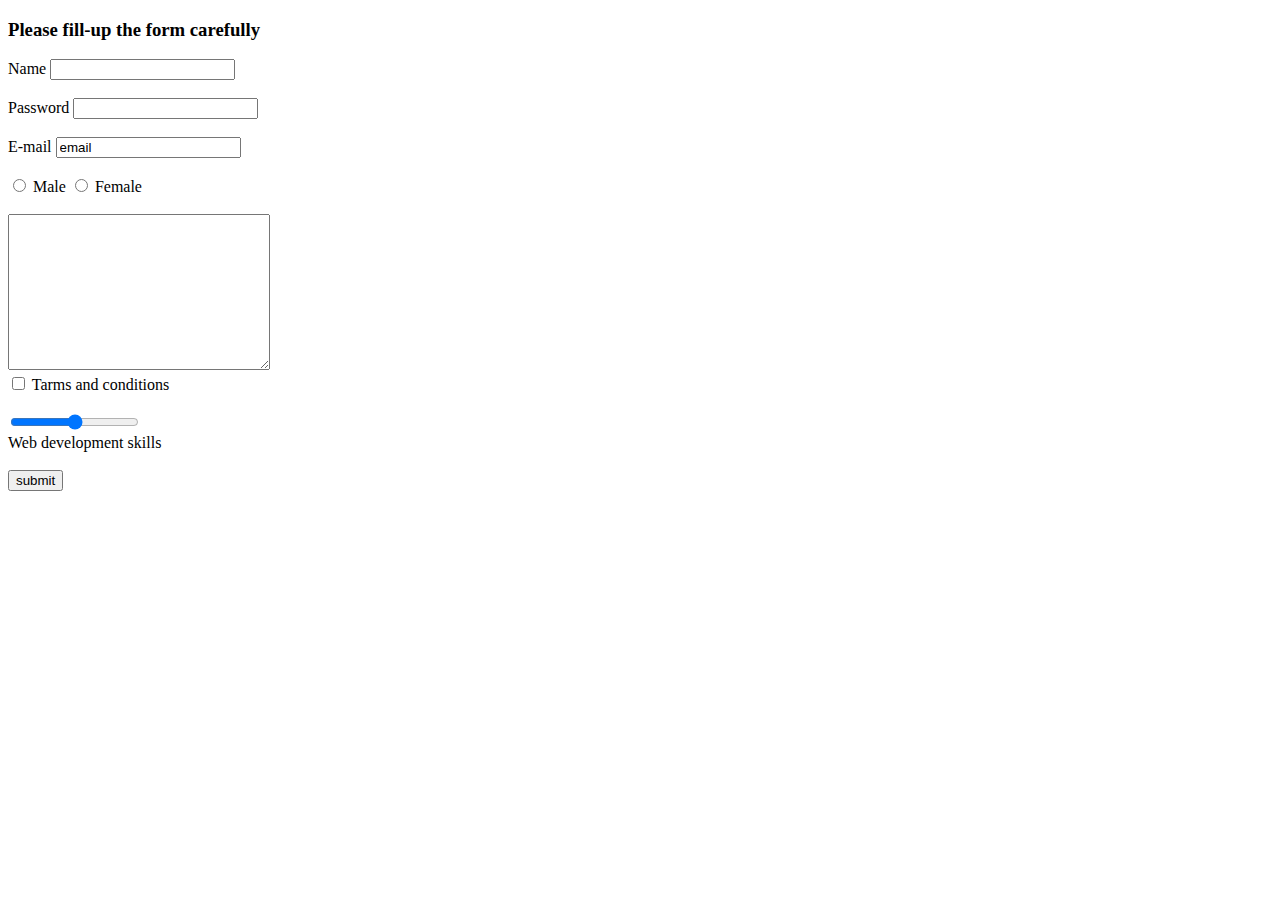
==== Input_form.html @ 82cda954 "Add files via upload" ====
<!DOCTYPE html>
<html lang="en" dir="ltr">
  <head>
    <meta charset="utf-8">
    <title>Input form</title>
    <link rel="stylesheet" href="CSS STYLE\styles.css">
  </head>
  <body>
    <h3>Please fill-up the form carefully</h3>
    <form action="new_project.html" method="post" enctype="text/plain">

      <label for="">Name</label>
      <input type="text" name="" value=""/>
      <br><br>

      <label for="">Password</label>
      <input type="password" name="" value="">
      <br><br>

      <label for="">E-mail</label>
      <input type="email" name="" value="email">
      <br><br>

      <input type="radio" name="gender" value="Male">
      <label for="">Male</label>
      <input type="radio" name="gender" value="Female">
      <label for="">Female</label>
      <br><br>

      <textarea name="Message" rows="10" cols="30"></textarea><br>

      <input type="checkbox" name="" value="">
      <label for="">Tarms and conditions</label>
      <br><br>

      <input type="range" name="" value=""><br>
      <label for="">Web development skills</label>
      <br><br>

      <input type="submit" name="" value="submit">



    </form>
  </body>
</html>
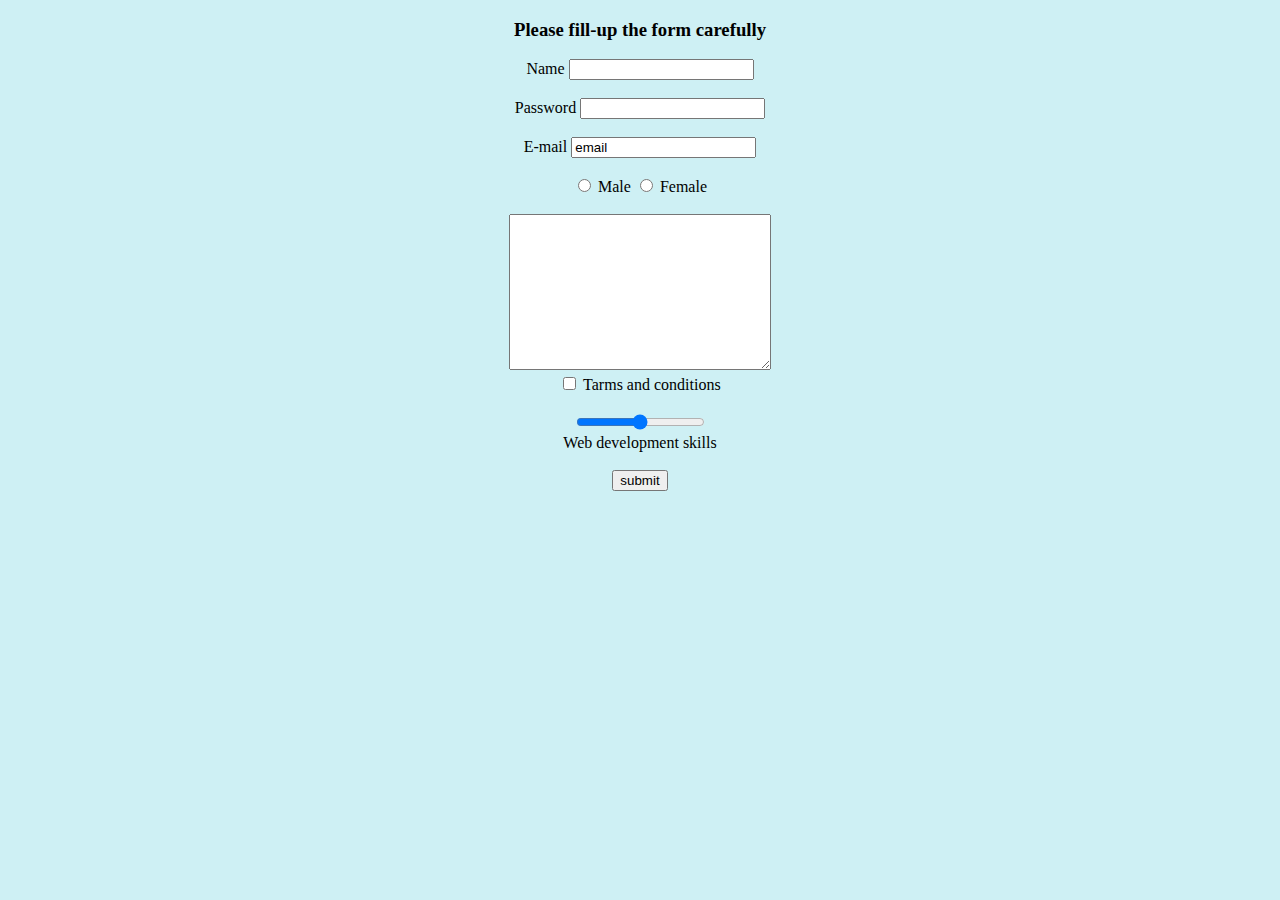
==== commit 7ce4ab82: "Update Input_form.html" ====
--- a/Input_form.html
+++ b/Input_form.html
@@ -3,7 +3,7 @@
   <head>
     <meta charset="utf-8">
     <title>Input form</title>
-    <link rel="stylesheet" href="CSS STYLE\styles.css">
+    <link rel="stylesheet" href="css/style.css">
   </head>
   <body>
     <h3>Please fill-up the form carefully</h3>
--- a/css/style.css
+++ b/css/style.css
@@ -0,0 +1,57 @@
+
+body {
+    background-color: #cef0f4;
+    margin:0;
+    text-align: center;
+    font-family: 'Original Surfer', cursive;
+
+
+}
+h1{
+  font-size: 50px;
+  margin: 0;
+  margin-bottom: 10px;
+  font-family: 'Satisfy', cursive;
+
+
+}
+p{
+  margin: 0;
+  margin-bottom: 5px;
+}
+.shape1 {
+  background-color:#a6e3e9;
+}
+.top-cloud{
+  position: relative;
+  left: 150px;
+  padding-top: 50PX;
+}
+.bottom-cloud{
+  position: absolute;
+  left: 500px;
+}
+
+.my-image{
+  height: 350px;
+  width: 290px;
+}
+.fiverr{
+  font-family:'Roboto', sans-serif;
+  font-size: 20px;
+  padding: 10px;
+}
+
+
+
+
+
+
+
+
+.footer{
+  font-family: 'Roboto', sans-serif;
+  font-size:15px;
+  background-color:#364f6b;
+  padding:20px;
+}
